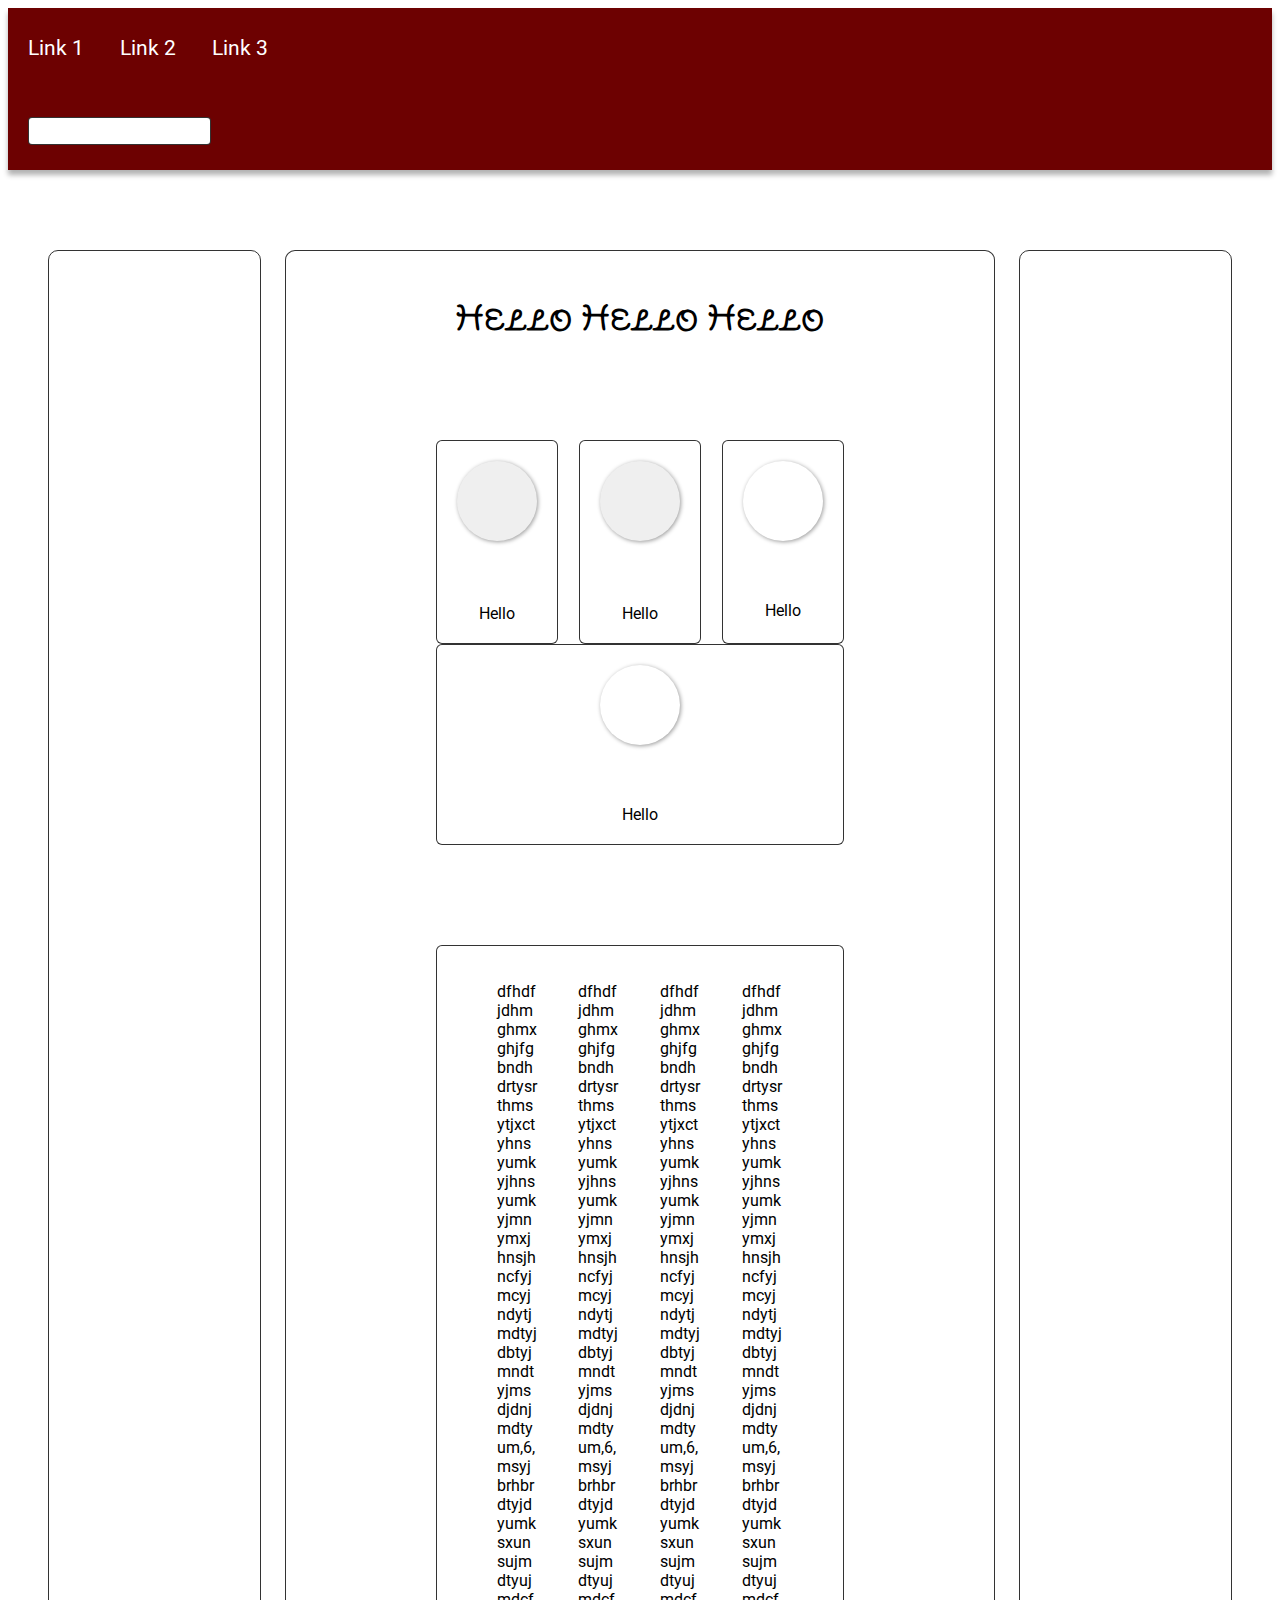
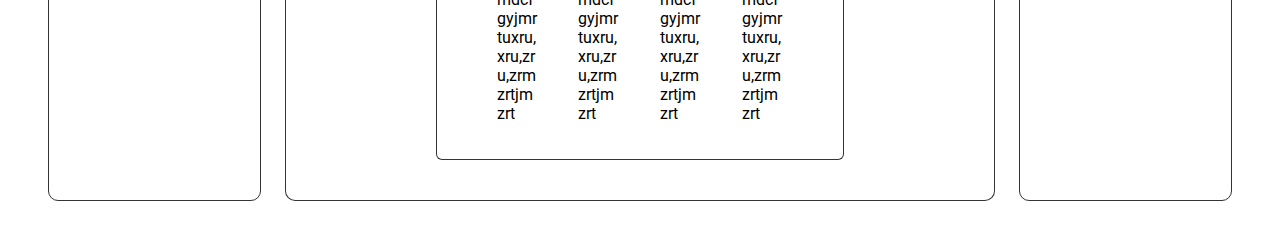
==== hw/index.html @ 0fc42cc2 "Add files via upload" ====
<!DOCTYPE html>
<html lang="en">
<head>
    <meta charset="UTF-8">
    <meta http-equiv="X-UA-Compatible" content="IE=edge">
    <meta name="viewport" content="width=device-width, initial-scale=1.0">
    <link rel="stylesheet" href="style.css">
    <title>22/12/21</title>
</head>
<body class="htmlBody">
	<div class="header">
		<div class="nav">
			<div class="navLink">
				<a class="link" href="">Link 1</a>
			</div>
			<div class="navLink">
				<a class="link" href="">Link 2</a>
			</div>
			<div class="navLink">
				<a class="link" href="">Link 3</a>
			</div>
			<div class="navSpace">
				
			</div>
			<div class="navSearch">
				<div class="search">
					<input type="text" id="search" class="searchInput" />
				</div>
			</div>
		</div>
		<div class="nav1200">
			<button id="btn" onclick="showDropMenu()"><img class="btnimg" src="https://toppng.com/uploads/preview/menu-icon-png-3-lines-11552739310fjzs2n2wxt.png"></button>
			<div class="navSearch">
				<div class="search">
					<input type="text" id="search" class="searchInput" />
				</div>
			</div>
			<div class="dropMenu hide">
				<div class="navLink">
					<a class="link" href="">Link 1</a>
					<hr>
				</div>
				<div class="navLink">
					<a class="link" href="">Link 2</a>
					<hr>
				</div>
				<div class="navLink">
					<a class="link" href="">Link 3</a>
					<hr>
				</div>
				<div class="navLink">
					<a class="link" href="">Link 1</a>
					<hr>
				</div>
				<div class="navLink">
					<a class="link" href="">Link 2</a>
					<hr>
				</div>
				<div class="navLink">
					<a class="link" href="">Link 3</a>
				</div>
			</div>
		</div>
	</div>
	<div class="body">
		<div class="left">
			
		</div>
		<div class="center">
			<div class="centerHead">
				<h1>Hello Hello Hello</h1>
			</div>
			<div class="centerBody">
				<div class="card">
					<div class="cardHead">
						<a href="http://google.com"><button class="circle"></button></a>
					</div>
					<div class="cardBody">
						<span>Hello</span>
					</div>
				</div>
				<div class="card">
					<div class="cardHead">
						<button class="circle"></button>
					</div>
					<div class="cardBody">
						<span>Hello</span>
					</div>
				</div>
				<div class="card">
					<div class="cardHead">
						<div class="circle"></div>
					</div>
					<div class="cardBody">
						<span>Hello</span>
					</div>
				</div>
				<div class="card">
					<div class="cardHead">
						<div class="circle"></div>
					</div>
					<div class="cardBody">
						<span>Hello</span>
					</div>
				</div>
			</div>
			<div class="centerFooter">
				<div class="footer">
					<div class="textColumn">
						<p class="text">
							dfhdfjdhmghmxghjfgbndhdrtysrthmsytjxctyhnsyumkyjhnsyumkyjmnymxjhnsjhncfyjmcyjndytjmdtyjdbtyjmndtyjmsdjdnjmdtyum,6,msyjbrhbrdtyjdyumksxunsujmdtyujmdcfgyjmrtuxru,xru,zru,zrmzrtjmzrt
						</p>
					</div>
					<div class="textColumn">
						<p class="text">
							dfhdfjdhmghmxghjfgbndhdrtysrthmsytjxctyhnsyumkyjhnsyumkyjmnymxjhnsjhncfyjmcyjndytjmdtyjdbtyjmndtyjmsdjdnjmdtyum,6,msyjbrhbrdtyjdyumksxunsujmdtyujmdcfgyjmrtuxru,xru,zru,zrmzrtjmzrt
						</p>
					</div>
					<div class="textColumn">
						<p class="text">
							dfhdfjdhmghmxghjfgbndhdrtysrthmsytjxctyhnsyumkyjhnsyumkyjmnymxjhnsjhncfyjmcyjndytjmdtyjdbtyjmndtyjmsdjdnjmdtyum,6,msyjbrhbrdtyjdyumksxunsujmdtyujmdcfgyjmrtuxru,xru,zru,zrmzrtjmzrt
						</p>
					</div>
					<div class="textColumn">
						<p class="text">
							dfhdfjdhmghmxghjfgbndhdrtysrthmsytjxctyhnsyumkyjhnsyumkyjmnymxjhnsjhncfyjmcyjndytjmdtyjdbtyjmndtyjmsdjdnjmdtyum,6,msyjbrhbrdtyjdyumksxunsujmdtyujmdcfgyjmrtuxru,xru,zru,zrmzrtjmzrt
						</p>	
					</div>
				</div>
			</div>	
		</div>
		<div class="right">
		
		</div>		
	</div>
	<script src="page.js"></script>
</body>
</html>
---- hw/style.css ----
@import url('https://fonts.googleapis.com/css2?family=Roboto:wght@100;400&display=swap');
@import url('https://fonts.googleapis.com/css2?family=Yuji+Hentaigana+Akebono&display=swap');
body { font-family: 'Roboto', sans-serif; }
div { box-sizing: border-box; }
h1 { font-family: 'Yuji Hentaigana Akebono', cursive; }

.center, .left, .right, .searchInput, .card, .footer { border: 1px solid rgba(0, 0, 0, .8); }
.body, .nav, .centerBody, .footer { display:  flex; flex-wrap: wrap; }

/*  Header  */
.header { padding-bottom: 80px; }
.nav {
	background-color: #6d0101;
	line-height: 80px;
	box-shadow: 0 5px 5px rgba(0,0,0,.3);
	padding: 0 20px;
}

.navLink {flex: 5%;}
.navSpace {flex: 75%;}
.navSearch {flex: 10%;}
.link { 
	color: white;
    text-decoration: none;
    font-size: 1.3rem; 
}
.searchInput {
	border-radius: 4px;
	line-height: 24px;
}
/* body  */
.body {
	gap: 2%;
	padding:  0 40px 40px;
}
.left, .right { flex: 18%; }
.center { 
	flex: 60%; 
	background-image: url(https://assets-eu-01.kc-usercontent.com/bcd02f72-b50c-0179-8b4b-5e44f5340bd4/ccdb3a19-7024-4aa5-8412-d8b74a189760/Introduction-to-science-fiction-The-best-sci-fi-books-for-newbies-to-the-genre-Header.jpg);
	background-position: center center;	
	background-size: cover;
	background-repeat: no-repeat;
}
.center, .left, .right { border-radius: 10px; }

/*  center header  */
.centerHead {
	padding: 20px 0 80px;
    text-align: center;
}
/*  center body  */ 
.centerBody { 
	gap: 5%;
    padding: 0 150px;
}

/*  Card  */
.card {
	flex: 15%;
	padding: 20px;
	border-radius: 6px;
	background-color: white;
}
.cardBody {
	text-align: center;
}

.circle {
	border-radius: 100%;
	width: 80px;
	height: 80px;
	background-image: url(https://key0.cc/images/preview/65088_9c16573edcfbfb557ddc277ad72b165c.png);
	background-repeat: no-repeat;
	background-size: cover;
	background-position: center center;
	margin: 0 auto;
	border: none;
    box-shadow: 1px 1px 4px rgb(0 0 0 / 40%);
    
}
.circle:hover {
	cursor: pointer;
	box-sizing: border-box;
	box-shadow: none;

}
.cardHead {
	padding-bottom: 60px;
	text-align: center;
}

/* center footer */
.centerFooter { padding: 100px 150px 40px; }
.footer {
	padding: 0 40px;
	background-color: white;
	border-radius: 6px;
}
.textColumn {
	flex: 15%;
	padding: 20px;
	overflow-wrap: anywhere;
}

.search { position: relative; }
.search::before {
	content: "";
	background-image: url(https://p.kindpng.com/picc/s/25-254121_search-prism-learning-solutions-search-icon-svg-free.png);
	background-position: center center;	
	background-size: contain;
	background-repeat: no-repeat;
	height:  100%;
	width:  20px;
	position: absolute;
	left: 5px;
    top: 2px;
}

.nav1200 { display: none; }
.hide { display: none !important; }


/* up to 1200px screen width */ 

@media only screen and (max-width: 1200px) {
	.nav1200 { 
		display: block;
		position: relative;
	    height: 100px;
	    background-color: #6d0101;
	    padding-top: 20px;
	    padding-left: 20px; 
	    line-height: 60px;
	}
	.nav { display: none; }
	.btnimg { width: 60px; height: 60px; }
	.dropMenu { 
		position: relative;
	    border: 1px solid #6d0101;
	    background-color: white;
	    display: flex;
	    flex-direction: column;
	    z-index: 2;
	    width: 25%;
	    gap: 20px;
	    padding: 20px;
	    top: 20px;
	}
	.link { color: #6d0101 }
	.navSearch {
		display: inline-block;
	    position: absolute;
	    right: 20px
	}
	.searchInput {
		box-sizing: border-box;
		border-radius: 4px;
	    line-height: 60px;
	    width: 300px;
	    font-size: 1.8rem;
	    padding-left: 50px;
	}
	.search::before {
		width:  40px;
		position: absolute;
		left: 5px;
	    top: 2px;
	}
	.textColumn{
		/* flex: auto; */
		flex: 50%;
	}
}
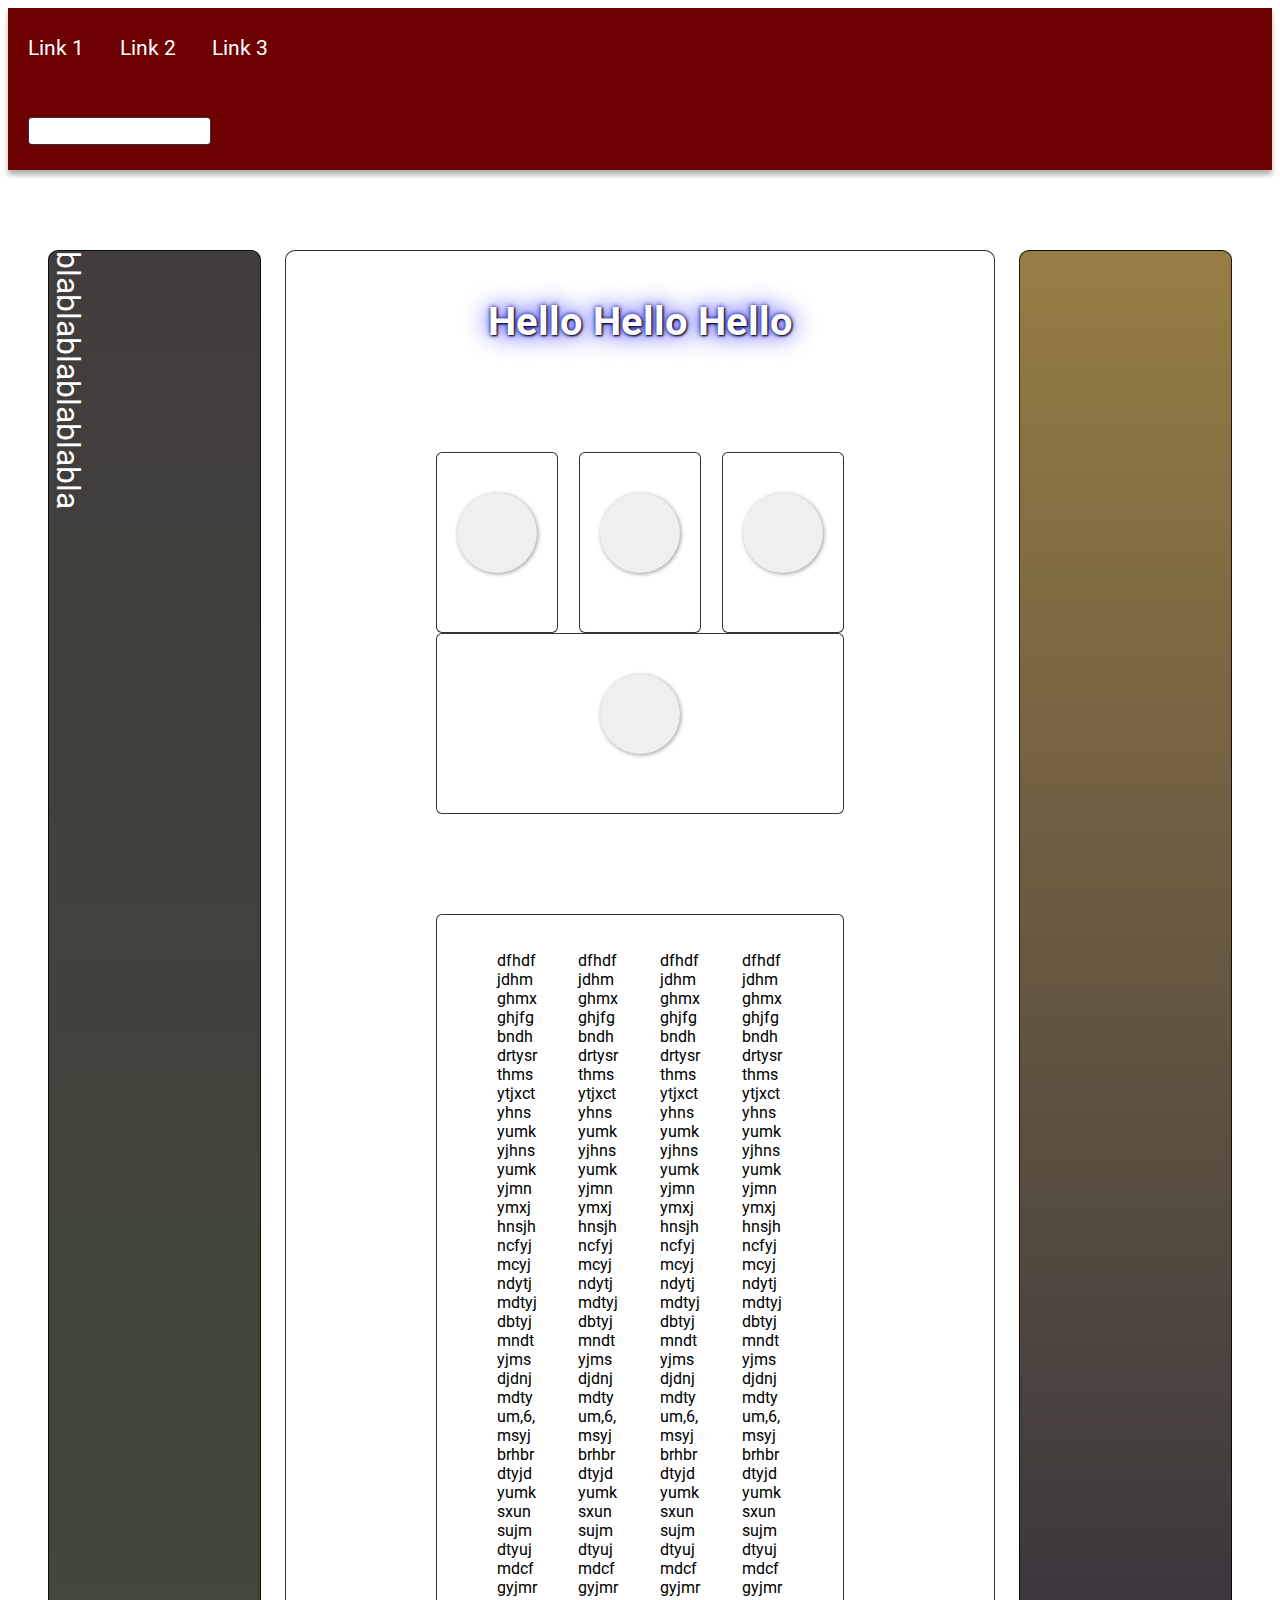
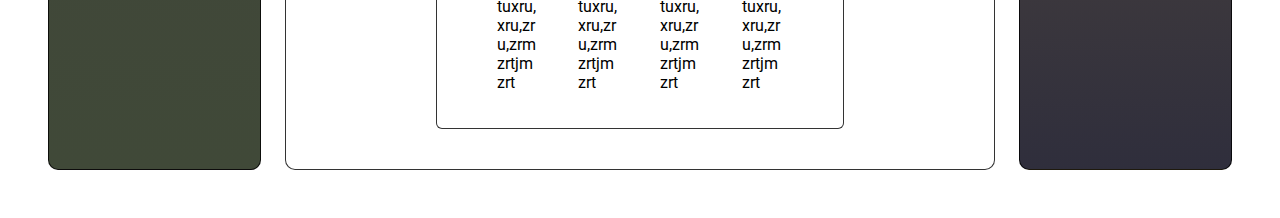
==== commit e7d76546: "Add files via upload" ====
--- a/hw/index.html
+++ b/hw/index.html
@@ -1,140 +1,167 @@
 <!DOCTYPE html>
 <html lang="en">
+
 <head>
     <meta charset="UTF-8">
     <meta http-equiv="X-UA-Compatible" content="IE=edge">
     <meta name="viewport" content="width=device-width, initial-scale=1.0">
-    <link rel="stylesheet" href="style.css">
+    <link type="text/css" rel="stylesheet" href="style.css" nonce="">
     <title>22/12/21</title>
 </head>
+
 <body class="htmlBody">
-	<div class="header">
-		<div class="nav">
-			<div class="navLink">
-				<a class="link" href="">Link 1</a>
-			</div>
-			<div class="navLink">
-				<a class="link" href="">Link 2</a>
-			</div>
-			<div class="navLink">
-				<a class="link" href="">Link 3</a>
-			</div>
-			<div class="navSpace">
-				
-			</div>
-			<div class="navSearch">
-				<div class="search">
-					<input type="text" id="search" class="searchInput" />
-				</div>
-			</div>
-		</div>
-		<div class="nav1200">
-			<button id="btn" onclick="showDropMenu()"><img class="btnimg" src="https://toppng.com/uploads/preview/menu-icon-png-3-lines-11552739310fjzs2n2wxt.png"></button>
-			<div class="navSearch">
-				<div class="search">
-					<input type="text" id="search" class="searchInput" />
-				</div>
-			</div>
-			<div class="dropMenu hide">
-				<div class="navLink">
-					<a class="link" href="">Link 1</a>
-					<hr>
-				</div>
-				<div class="navLink">
-					<a class="link" href="">Link 2</a>
-					<hr>
-				</div>
-				<div class="navLink">
-					<a class="link" href="">Link 3</a>
-					<hr>
-				</div>
-				<div class="navLink">
-					<a class="link" href="">Link 1</a>
-					<hr>
-				</div>
-				<div class="navLink">
-					<a class="link" href="">Link 2</a>
-					<hr>
-				</div>
-				<div class="navLink">
-					<a class="link" href="">Link 3</a>
-				</div>
-			</div>
-		</div>
-	</div>
-	<div class="body">
-		<div class="left">
-			
-		</div>
-		<div class="center">
-			<div class="centerHead">
-				<h1>Hello Hello Hello</h1>
-			</div>
-			<div class="centerBody">
-				<div class="card">
-					<div class="cardHead">
-						<a href="http://google.com"><button class="circle"></button></a>
-					</div>
-					<div class="cardBody">
-						<span>Hello</span>
-					</div>
-				</div>
-				<div class="card">
-					<div class="cardHead">
-						<button class="circle"></button>
-					</div>
-					<div class="cardBody">
-						<span>Hello</span>
-					</div>
-				</div>
-				<div class="card">
-					<div class="cardHead">
-						<div class="circle"></div>
-					</div>
-					<div class="cardBody">
-						<span>Hello</span>
-					</div>
-				</div>
-				<div class="card">
-					<div class="cardHead">
-						<div class="circle"></div>
-					</div>
-					<div class="cardBody">
-						<span>Hello</span>
-					</div>
-				</div>
-			</div>
-			<div class="centerFooter">
-				<div class="footer">
-					<div class="textColumn">
-						<p class="text">
-							dfhdfjdhmghmxghjfgbndhdrtysrthmsytjxctyhnsyumkyjhnsyumkyjmnymxjhnsjhncfyjmcyjndytjmdtyjdbtyjmndtyjmsdjdnjmdtyum,6,msyjbrhbrdtyjdyumksxunsujmdtyujmdcfgyjmrtuxru,xru,zru,zrmzrtjmzrt
-						</p>
-					</div>
-					<div class="textColumn">
-						<p class="text">
-							dfhdfjdhmghmxghjfgbndhdrtysrthmsytjxctyhnsyumkyjhnsyumkyjmnymxjhnsjhncfyjmcyjndytjmdtyjdbtyjmndtyjmsdjdnjmdtyum,6,msyjbrhbrdtyjdyumksxunsujmdtyujmdcfgyjmrtuxru,xru,zru,zrmzrtjmzrt
-						</p>
-					</div>
-					<div class="textColumn">
-						<p class="text">
-							dfhdfjdhmghmxghjfgbndhdrtysrthmsytjxctyhnsyumkyjhnsyumkyjmnymxjhnsjhncfyjmcyjndytjmdtyjdbtyjmndtyjmsdjdnjmdtyum,6,msyjbrhbrdtyjdyumksxunsujmdtyujmdcfgyjmrtuxru,xru,zru,zrmzrtjmzrt
-						</p>
-					</div>
-					<div class="textColumn">
-						<p class="text">
-							dfhdfjdhmghmxghjfgbndhdrtysrthmsytjxctyhnsyumkyjhnsyumkyjmnymxjhnsjhncfyjmcyjndytjmdtyjdbtyjmndtyjmsdjdnjmdtyum,6,msyjbrhbrdtyjdyumksxunsujmdtyujmdcfgyjmrtuxru,xru,zru,zrmzrtjmzrt
-						</p>	
-					</div>
-				</div>
-			</div>	
-		</div>
-		<div class="right">
-		
-		</div>		
-	</div>
-	<script src="page.js"></script>
+    <div class="header">
+        <div class="nav">
+            <div class="navLink">
+                <a class="link" href="">Link 1</a>
+            </div>
+            <div class="navLink">
+                <a class="link" href="">Link 2</a>
+            </div>
+            <div class="navLink">
+                <a class="link" href="">Link 3</a>
+            </div>
+            <div class="navSpace">
+
+            </div>
+            <div class="navSearch">
+                <div class="search">
+                    <input type="text" id="search" class="searchInput" />
+                </div>
+            </div>
+        </div>
+        <div class="nav1200">
+            <button id="btn" onclick="showDropMenu()"><img class="btnimg"
+                    src="https://toppng.com/uploads/preview/menu-icon-png-3-lines-11552739310fjzs2n2wxt.png"></button>
+            <div class="navSearch">
+                <div class="search">
+                    <input type="text" id="search" class="searchInput" />
+                </div>
+            </div>
+            <div class="dropMenu hide">
+                <div class="navLink">
+                    <a class="link" href="">Link 1</a>
+                </div>
+                <div class="navLink">
+                    <a class="link" href="">Link 2</a>
+                </div>
+                <div class="navLink">
+                    <a class="link" href="">Link 3</a>
+                </div>
+                <div class="navLink">
+                    <a class="link" href="">Link 1</a>
+                </div>
+                <div class="navLink">
+                    <a class="link" href="">Link 2</a>
+                </div>
+                <div class="navLink">
+                    <a class="link" href="">Link 3</a>
+                </div>
+            </div>
+        </div>
+    </div>
+    <div class="body">
+        <div class="left">
+            <div>blablablablablabla</div>
+        </div>
+        <div class="center">
+            <div class="centerHead">
+                <h1>Hello Hello Hello</h1>
+            </div>
+            <div class="centerBody">
+                <div class="card">
+                    <div class="cardName">
+                        <span></span>
+                    </div>
+                    <div class="cardHead">
+                        <button class="circle"></button>
+                    </div>
+                    <div class="cardBody">
+                        <ul>
+                            <li class="jersey"></li>
+                            <li class="pos"></li>
+                        </ul>
+                    </div>
+                </div>
+                <!--end card-->
+                <div class="card">
+                    <div class="cardName">
+                        <span></span>
+                    </div>
+                    <div class="cardHead">
+                        <button class="circle"></button>
+                    </div>
+                    <div class="cardBody">
+                        <ul>
+                            <li class="jersey"></li>
+                            <li class="pos"></li>
+                        </ul>
+                    </div>
+                </div>
+                <!--end card-->
+                <div class="card">
+                    <div class="cardName">
+                        <span></span>
+                    </div>
+                    <div class="cardHead">
+                        <button class="circle"></button>
+                    </div>
+                    <div class="cardBody">
+                        <ul>
+                            <li class="jersey"></li>
+                            <li class="pos"></li>
+                        </ul>
+                    </div>
+                </div>
+                <!--end card-->
+                <div class="card">
+                    <div class="cardName">
+                        <span></span>
+                    </div>
+                    <div class="cardHead">
+                        <button class="circle"></button>
+                    </div>
+                    <div class="cardBody">
+                        <ul>
+                            <li class="jersey"></li>
+                            <li class="pos"></li>
+                        </ul>
+                    </div>
+                </div>
+                <!--end card-->
+            </div>
+            <div class="centerFooter">
+                <div class="footer">
+                    <div class="textColumn">
+                        <p class="text">
+                            dfhdfjdhmghmxghjfgbndhdrtysrthmsytjxctyhnsyumkyjhnsyumkyjmnymxjhnsjhncfyjmcyjndytjmdtyjdbtyjmndtyjmsdjdnjmdtyum,6,msyjbrhbrdtyjdyumksxunsujmdtyujmdcfgyjmrtuxru,xru,zru,zrmzrtjmzrt
+                        </p>
+                    </div>
+                    <div class="textColumn">
+                        <p class="text">
+                            dfhdfjdhmghmxghjfgbndhdrtysrthmsytjxctyhnsyumkyjhnsyumkyjmnymxjhnsjhncfyjmcyjndytjmdtyjdbtyjmndtyjmsdjdnjmdtyum,6,msyjbrhbrdtyjdyumksxunsujmdtyujmdcfgyjmrtuxru,xru,zru,zrmzrtjmzrt
+                        </p>
+                    </div>
+                    <div class="textColumn">
+                        <p class="text">
+                            dfhdfjdhmghmxghjfgbndhdrtysrthmsytjxctyhnsyumkyjhnsyumkyjmnymxjhnsjhncfyjmcyjndytjmdtyjdbtyjmndtyjmsdjdnjmdtyum,6,msyjbrhbrdtyjdyumksxunsujmdtyujmdcfgyjmrtuxru,xru,zru,zrmzrtjmzrt
+                        </p>
+                    </div>
+                    <div class="textColumn">
+                        <p class="text">
+                            dfhdfjdhmghmxghjfgbndhdrtysrthmsytjxctyhnsyumkyjhnsyumkyjmnymxjhnsjhncfyjmcyjndytjmdtyjdbtyjmndtyjmsdjdnjmdtyum,6,msyjbrhbrdtyjdyumksxunsujmdtyujmdcfgyjmrtuxru,xru,zru,zrmzrtjmzrt
+                        </p>
+                    </div>
+                </div>
+            </div>
+        </div>
+        <div class="right">
+
+        </div>
+    </div>
+    <!-- <script src="page.js"></script> -->
+    <script src="https://cdn.jsdelivr.net/npm/axios/dist/axios.min.js"></script>
+    <script src="req.js"></script>
 </body>
-</html>
 
-
+</html>--- a/hw/style.css
+++ b/hw/style.css
@@ -2,8 +2,22 @@
 @import url('https://fonts.googleapis.com/css2?family=Yuji+Hentaigana+Akebono&display=swap');
 body { font-family: 'Roboto', sans-serif; }
 div { box-sizing: border-box; }
-h1 { font-family: 'Yuji Hentaigana Akebono', cursive; }
-
+h1 { 
+	font-family: 'Roboto', serif;
+	color: white;
+    text-shadow: 1px 1px 2px black, 0 0 25px blue, 0 0 5px darkblue;
+    font-size: 2.5rem; 
+}
+.left {
+	background-image: linear-gradient(#413d3e, #404938);
+	font-size: 2rem;
+	color: white;
+	writing-mode: vertical-lr;
+}
+
+.right {
+	background-image: linear-gradient(#977d44, #2f2e3c);
+}
 .center, .left, .right, .searchInput, .card, .footer { border: 1px solid rgba(0, 0, 0, .8); }
 .body, .nav, .centerBody, .footer { display:  flex; flex-wrap: wrap; }
 
@@ -60,7 +74,32 @@
 	padding: 20px;
 	border-radius: 6px;
 	background-color: white;
-}
+	transition-property: all;
+  	transition-duration: .1s;
+  	transition-timing-function: linear;
+}
+.card:hover {
+	transform: scale(1.05,1.1);
+	box-shadow: 2px 2px 10px rgba(0,0,0,.6);
+}
+.card span {
+	display:  block;
+	transition-property: all;
+  	transition-duration: .4s;
+  	transition-timing-function: linear;
+}
+.card:hover span {
+	color:  white;
+	text-shadow: 1px 1px 2px black, 0 0 25px blue, 0 0 5px darkblue;
+	transform: scale(2,2);
+}
+
+.card:hover .circle {
+	display:  block;
+	transform: scale(1.2,1.2);
+	box-shadow: 1px 1px 8px rgb(0 0 0 / 60%);
+}
+
 .cardBody {
 	text-align: center;
 }
@@ -76,17 +115,28 @@
 	margin: 0 auto;
 	border: none;
     box-shadow: 1px 1px 4px rgb(0 0 0 / 40%);
-    
+    transition-property: all;
+  	transition-duration: .4s;
+  	transition-timing-function: linear;
 }
 .circle:hover {
 	cursor: pointer;
 	box-sizing: border-box;
 	box-shadow: none;
-
 }
 .cardHead {
-	padding-bottom: 60px;
+	padding-top: 20px;
+	padding-bottom: 20px;
 	text-align: center;
+}
+
+.cardName{
+    text-align: center;
+}
+
+.cardBody ul {
+    list-style: none;
+    padding-inline-start: 0;
 }
 
 /* center footer */
@@ -105,7 +155,7 @@
 .search { position: relative; }
 .search::before {
 	content: "";
-	background-image: url(https://p.kindpng.com/picc/s/25-254121_search-prism-learning-solutions-search-icon-svg-free.png);
+	/* background-image: url(https://p.kindpng.com/picc/s/25-254121_search-prism-learning-solutions-search-icon-svg-free.png); */
 	background-position: center center;	
 	background-size: contain;
 	background-repeat: no-repeat;
@@ -166,8 +216,4 @@
 		left: 5px;
 	    top: 2px;
 	}
-	.textColumn{
-		/* flex: auto; */
-		flex: 50%;
-	}
 }